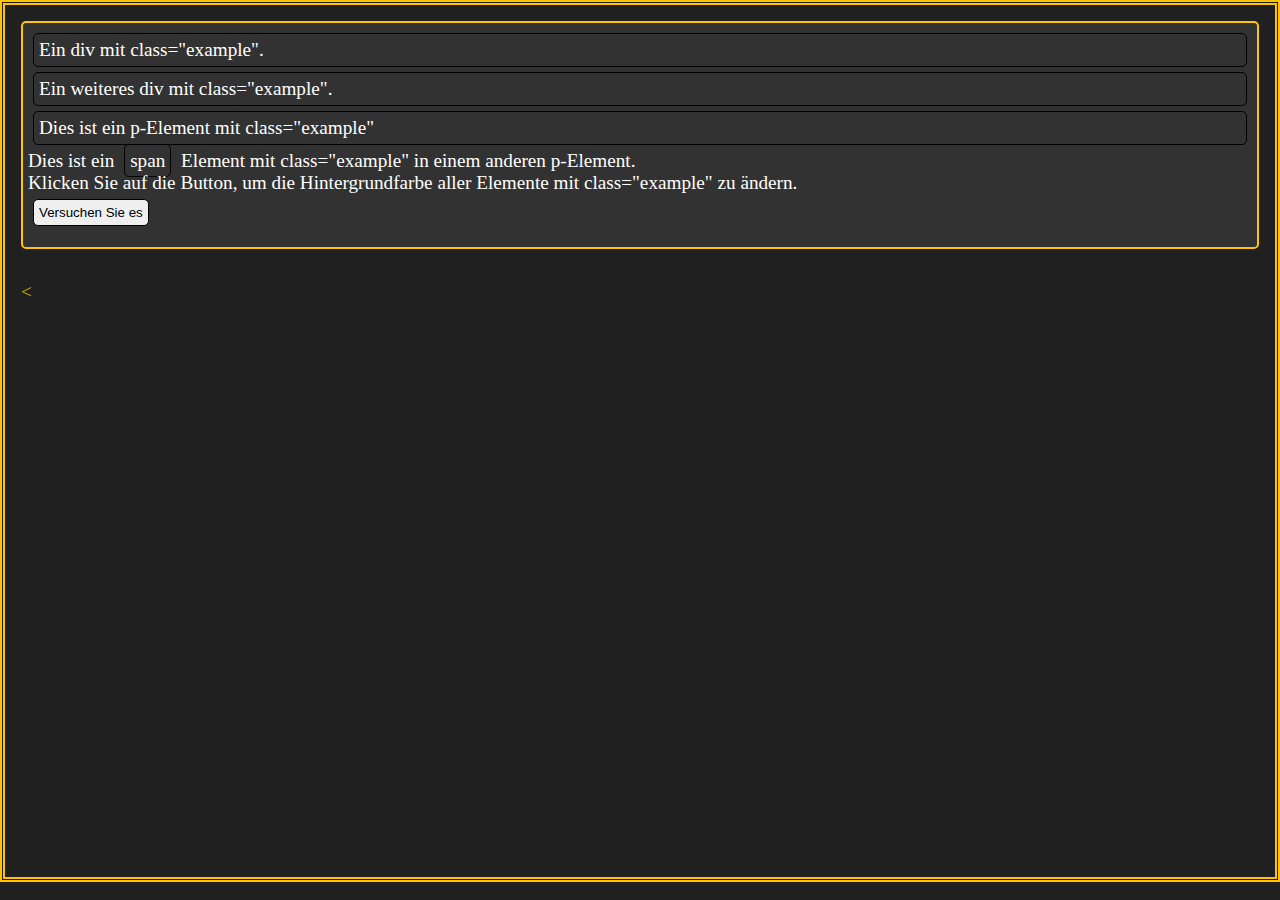
==== Level-1_2/index.html @ 1c8d4ee8 "fertig" ====
<!DOCTYPE html>
<html lang="en">
<head>
    <meta charset="UTF-8">
    <meta name="viewport" content="width=device-width, initial-scale=1.0">
    <link rel="stylesheet" href="./assets/css/style.css">
    <title>Document</title>
</head>
<body>
    <div class="style">
        <div class="example">
            Ein div mit class="example".
        </div>

        <div class="example">
            Ein weiteres div mit class="example".
        </div>

        <p class="example">Dies ist ein p-Element mit class="example"</p>

        <p>Dies ist ein <span class="example">span</span> Element mit class="example" in einem anderen p-Element.</p>

        <p>Klicken Sie auf die Button, um die Hintergrundfarbe aller Elemente mit class="example" zu ändern.</p>

        <button class="example" onclick="myFunction()">Versuchen Sie es</button>
    </div>

    <
    <script src="./assets/js/main.js"></script>
</body>
</html>
---- Level-1_2/assets/css/style.css ----
/* ====================================================================
                                RESET
=====================================================================*/
* {
  margin: 0;
  padding: 0;
  box-sizing: border-box;
}

a {
  text-decoration: none;
  color: inherit;
}

img {
  display: block;
  max-width: 100%;
}

body {
  background-color: rgb(32, 32, 32);
  border: 5px double #FFC300;
  height: 98vh;
  color: #d8a600;
  padding: 1rem;
  font-size: 1.2rem;
}
body .style {
  display: inline-block;
  border-radius: 5px;
  background: #323232;
  color: white;
  padding: 5px;
  width: 100%;
  border: 2px double #FFC300;
  padding-bottom: 1rem;
  margin-bottom: 2rem;
}
body .example {
  border: 1px solid black;
  margin: 5px;
  padding: 5px;
  border-radius: 5px;
}
body .exampleChange {
  background-color: #003566;
  color: #ffc300;
}

/*# sourceMappingURL=style.css.map */
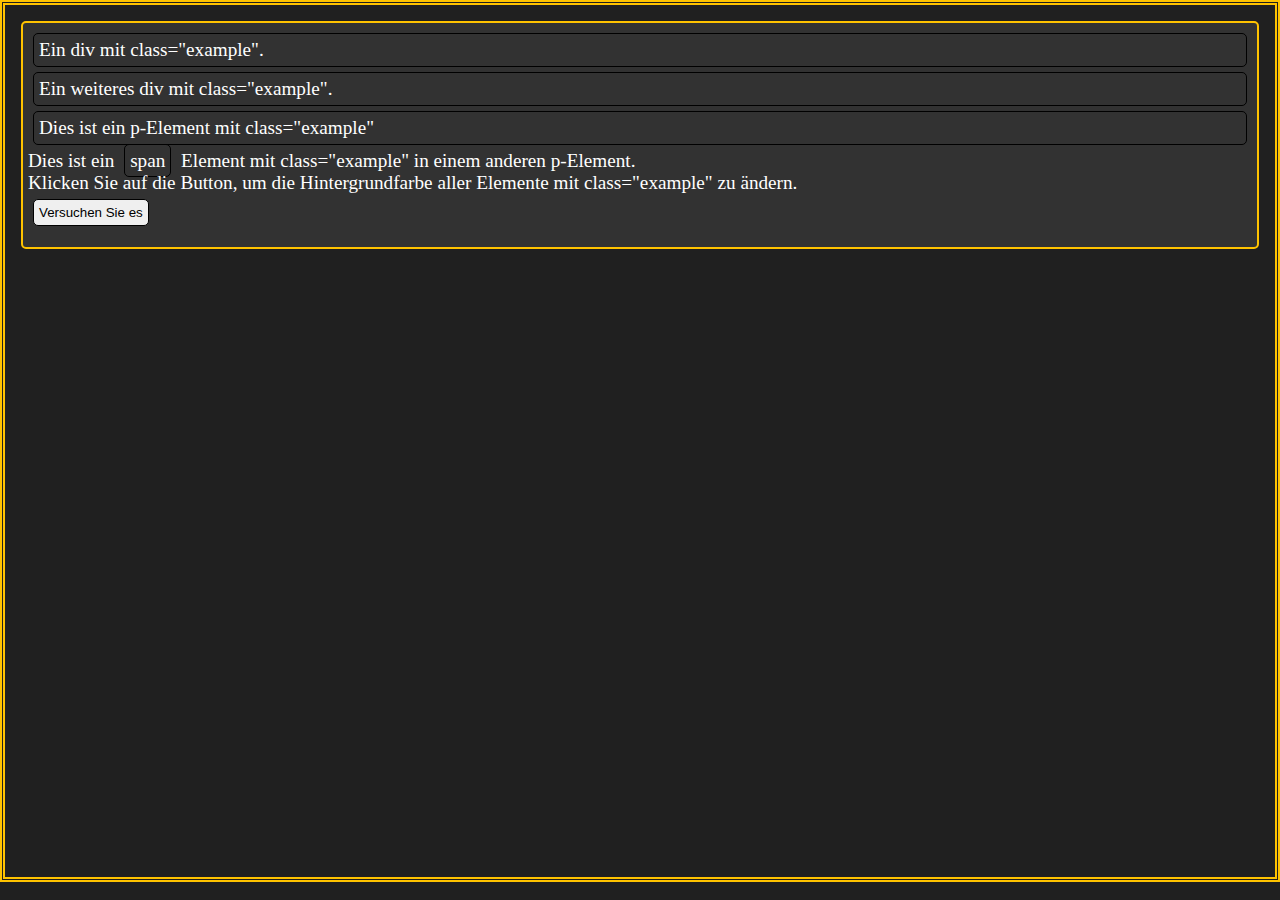
==== commit cd6d9de8: "Verbessert" ====
--- a/Level-1_2/index.html
+++ b/Level-1_2/index.html
@@ -25,7 +25,6 @@
         <button class="example" onclick="myFunction()">Versuchen Sie es</button>
     </div>
 
-    <
     <script src="./assets/js/main.js"></script>
 </body>
 </html>